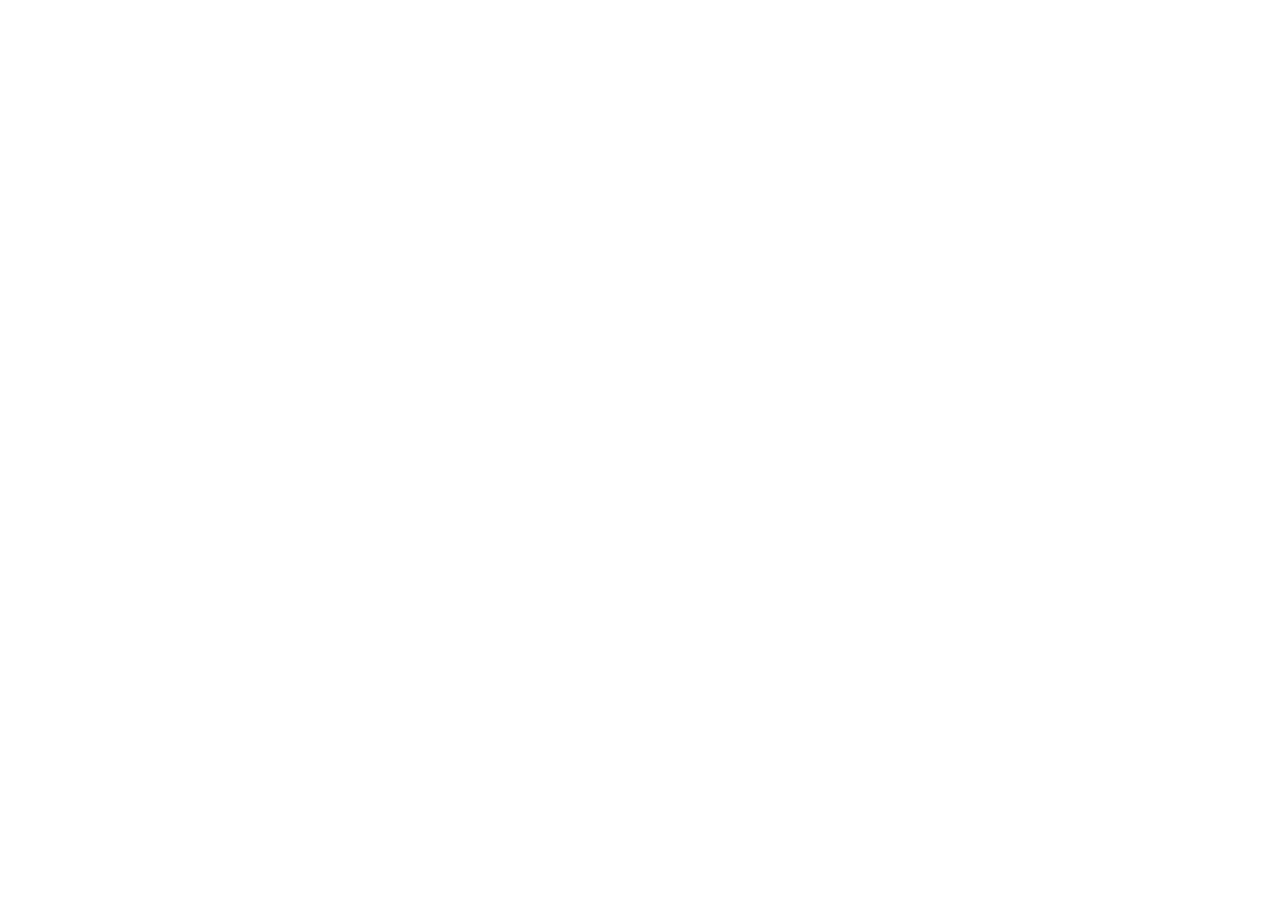
==== ex1-manipulacao-dom/index.html @ 53995690 "Commit inicial Ajuste do repositório e alocação dos arquivos" ====
<!DOCTYPE html>
<html lang="pt-br">
<head>
  <meta charset="UTF-8">
  <meta name="viewport" content="width=device-width, initial-scale=1.0">
  <title>Exercício 1: Manipulação do DOM</title>
</head>
<body>
  <!-- Botão que será usado para interagir com o JavaScript -->

  <!-- 1ª Digitação (Aqui) -->

  <!-- Parágrafo que será modificado pelo JavaScript -->

  <!-- 2ª Digitação (Aqui) -->

  <!-- Inclui o arquivo JavaScript -->
  <script src="script.js"></script>
</body>
</html>
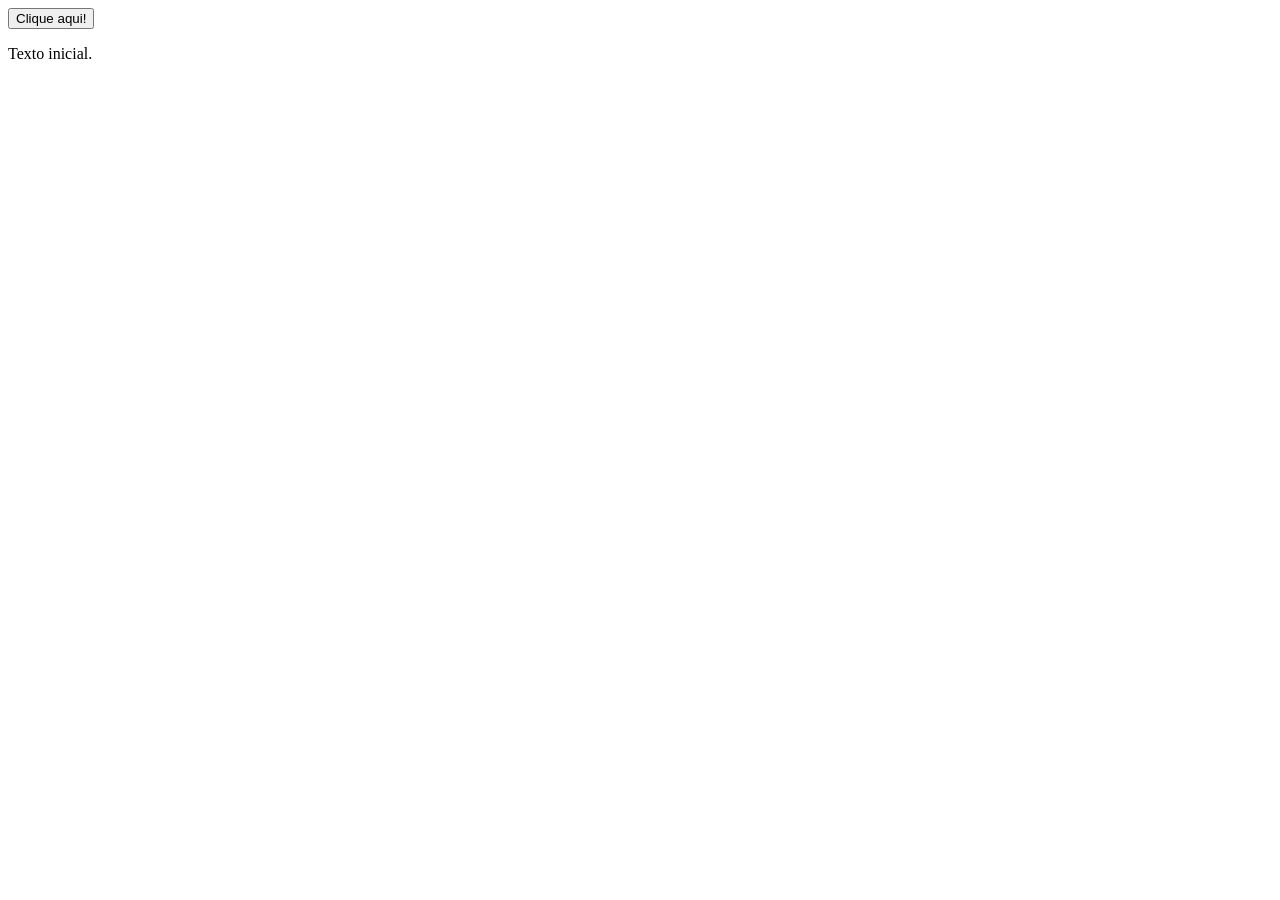
==== commit 823b5184: "5b completo" ====
--- a/ex1-manipulacao-dom/index.html
+++ b/ex1-manipulacao-dom/index.html
@@ -4,17 +4,17 @@
   <meta charset="UTF-8">
   <meta name="viewport" content="width=device-width, initial-scale=1.0">
   <title>Exercício 1: Manipulação do DOM</title>
-</head>
-<body>
+  <body>
+  </head>
   <!-- Botão que será usado para interagir com o JavaScript -->
-
-  <!-- 1ª Digitação (Aqui) -->
+  
+  <button id="myButton">Clique aqui!</button>
 
   <!-- Parágrafo que será modificado pelo JavaScript -->
-
   <!-- 2ª Digitação (Aqui) -->
+  <p id="myText"> Texto inicial.</p> 
 
   <!-- Inclui o arquivo JavaScript -->
   <script src="script.js"></script>
 </body>
-</html>+</html>
